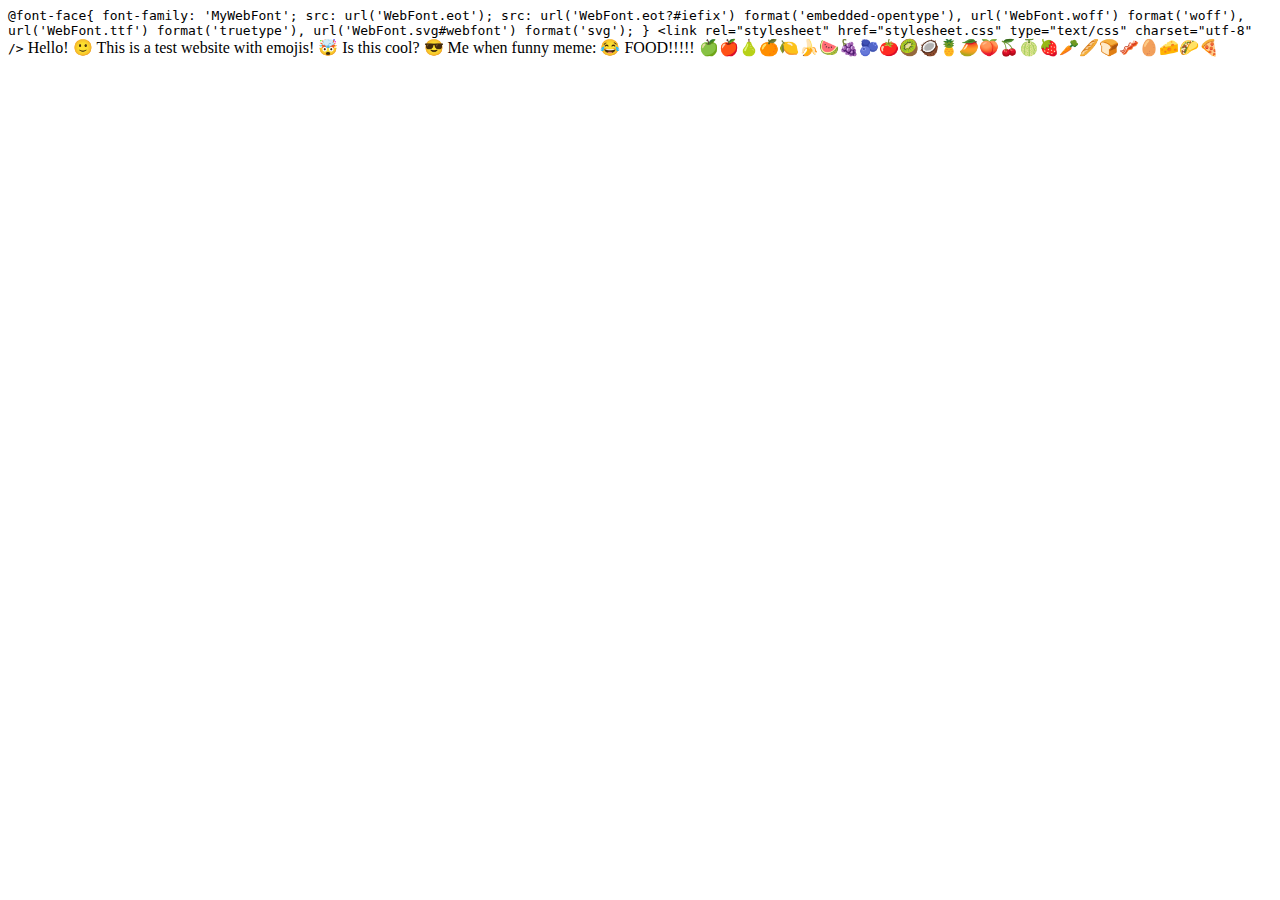
==== test.html @ dd701ce8 "Create test.html" ====
<!DOCTYPE html PUBLIC "-//W3C//DTD XHTML 1.0 Transitional//EN"
	"http://www.w3.org/TR/xhtml1/DTD/xhtml1-transitional.dtd">

<html xmlns="http://www.w3.org/1999/xhtml" xml:lang="en" lang="en">
<head>
	<meta http-equiv="Content-Type" content="text/html; charset=utf-8" />
	<script src="http://ajax.googleapis.com/ajax/libs/jquery/1.7.2/jquery.min.js" type="text/javascript" charset="utf-8"></script>
	<script type="text/javascript">
	(function($){$.fn.easyTabs=function(option){var param=jQuery.extend({fadeSpeed:"fast",defaultContent:1,activeClass:'active'},option);$(this).each(function(){var thisId="#"+this.id;if(param.defaultContent==''){param.defaultContent=1;}
	if(typeof param.defaultContent=="number")
	{var defaultTab=$(thisId+" .tabs li:eq("+(param.defaultContent-1)+") a").attr('href').substr(1);}else{var defaultTab=param.defaultContent;}
	$(thisId+" .tabs li a").each(function(){var tabToHide=$(this).attr('href').substr(1);$("#"+tabToHide).addClass('easytabs-tab-content');});hideAll();changeContent(defaultTab);function hideAll(){$(thisId+" .easytabs-tab-content").hide();}
	function changeContent(tabId){hideAll();$(thisId+" .tabs li").removeClass(param.activeClass);$(thisId+" .tabs li a[href=#"+tabId+"]").closest('li').addClass(param.activeClass);if(param.fadeSpeed!="none")
	{$(thisId+" #"+tabId).fadeIn(param.fadeSpeed);}else{$(thisId+" #"+tabId).show();}}
	$(thisId+" .tabs li").click(function(){var tabId=$(this).find('a').attr('href').substr(1);changeContent(tabId);return false;});});}})(jQuery);
	</script>
	<link rel="stylesheet" href="specimen_files/specimen_stylesheet.css" type="text/css" charset="utf-8" />
	<link rel="stylesheet" href="stylesheet.css" type="text/css" charset="utf-8" />

	<style type="text/css">
					body{
				font-family: 'twitter_color_emojiregular';
							}
		</style>

	<title>Twitter Color Emoji Regular Specimen</title>
</head>

<body>
	
				
					</div>
			
  </div>
<code>
@font-face{ 
	font-family: 'MyWebFont';
	src: url('WebFont.eot');
	src: url('WebFont.eot?#iefix') format('embedded-opentype'),
	     url('WebFont.woff') format('woff'),
	     url('WebFont.ttf') format('truetype'),
	     url('WebFont.svg#webfont') format('svg');
}
</code>
	<code>&lt;link rel=&quot;stylesheet&quot; href=&quot;stylesheet.css&quot; type=&quot;text/css&quot; charset=&quot;utf-8&quot; /&gt;</code>

Hello! 🙂 This is a test website with emojis! 🤯 Is this cool? 😎 Me when funny meme: 😂 FOOD!!!!! 🍏🍎🍐🍊🍋🍌🍉🍇🫐🍅🥝🥥🍍🥭🍑🍒🍈🍓🥕🥖🍞🥓🥚🧀🌮🍕

</body>
</html>
---- stylesheet.css ----
/*! Generated by Font Squirrel (https://www.fontsquirrel.com) on February 27, 2022 */



@font-face {
    font-family: 'twitter_color_emojiregular';
    src: url('twittercoloremoji-svginot-webfont.woff2') format('woff2'),
         url('twittercoloremoji-svginot-webfont.woff') format('woff');
    font-weight: normal;
    font-style: normal;

}
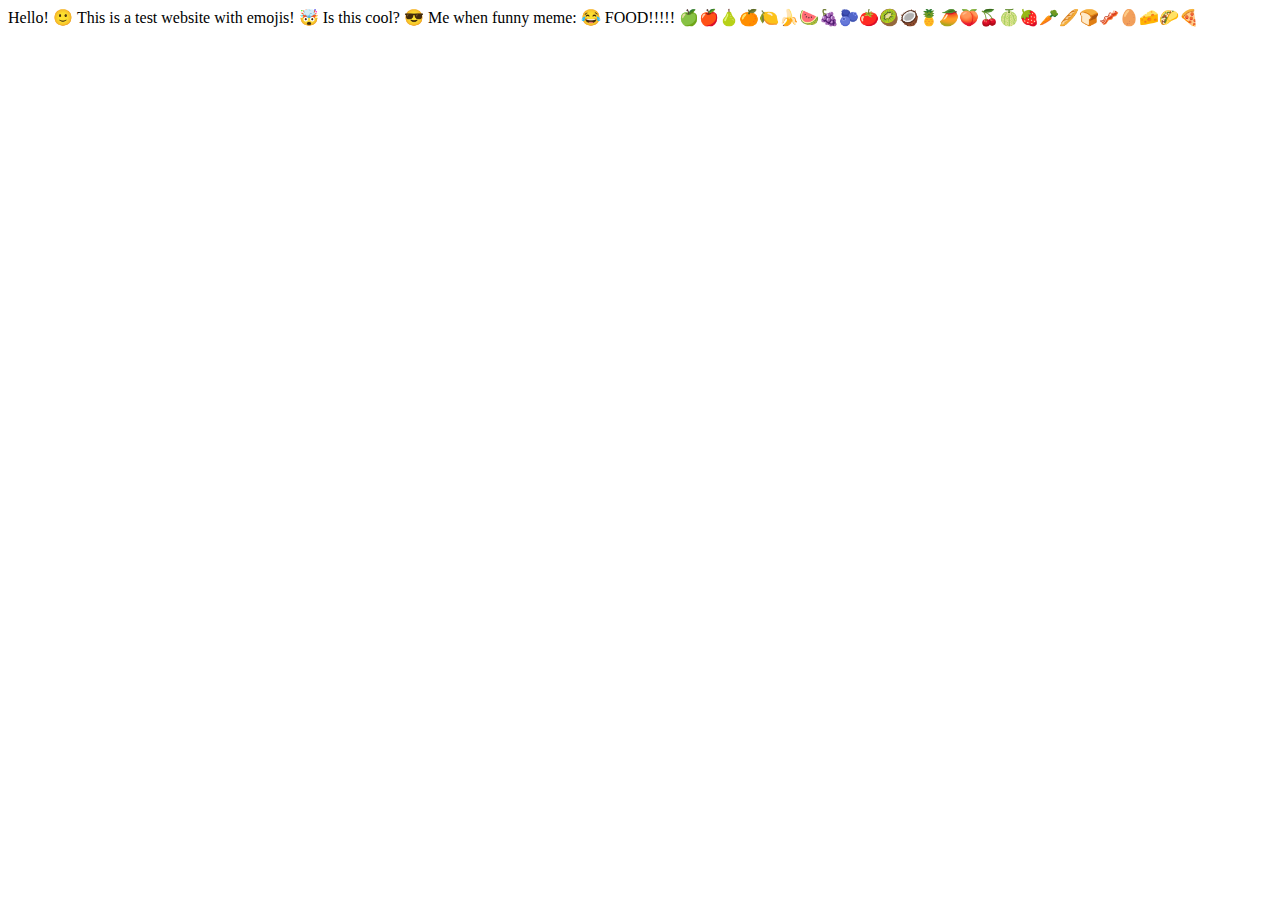
==== commit b744c601: "Update test.html" ====
--- a/test.html
+++ b/test.html
@@ -27,23 +27,6 @@
 </head>
 
 <body>
-	
-				
-					</div>
-			
-  </div>
-<code>
-@font-face{ 
-	font-family: 'MyWebFont';
-	src: url('WebFont.eot');
-	src: url('WebFont.eot?#iefix') format('embedded-opentype'),
-	     url('WebFont.woff') format('woff'),
-	     url('WebFont.ttf') format('truetype'),
-	     url('WebFont.svg#webfont') format('svg');
-}
-</code>
-	<code>&lt;link rel=&quot;stylesheet&quot; href=&quot;stylesheet.css&quot; type=&quot;text/css&quot; charset=&quot;utf-8&quot; /&gt;</code>
-
 Hello! 🙂 This is a test website with emojis! 🤯 Is this cool? 😎 Me when funny meme: 😂 FOOD!!!!! 🍏🍎🍐🍊🍋🍌🍉🍇🫐🍅🥝🥥🍍🥭🍑🍒🍈🍓🥕🥖🍞🥓🥚🧀🌮🍕
 
 </body>
